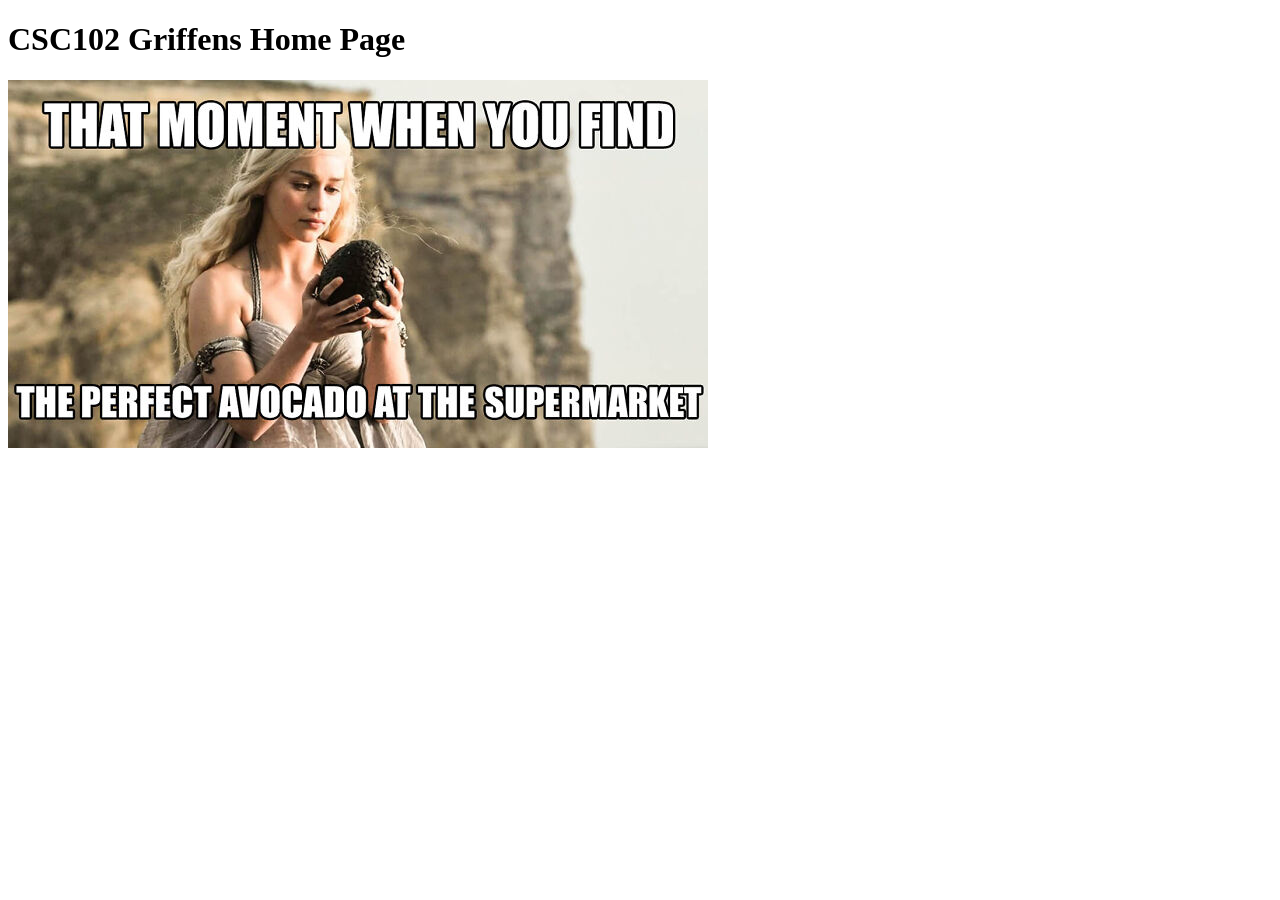
==== index.html @ 8a1584ef "Add files via upload" ====
<!-- Griffen Mazy, 05-15-2026-->
<!DOCTYPE html>
<html>  
    <!-- this is the head section -->
    <head>
        <!-- the title goes inbetween the head tags -->
         <title>CSC102 Griffens Home Page </title>
    </head>
<!-- this is where the body content goes -->
    <body>
       <!-- H1 indicates the the size of the font H1 being the biggest font size -->
       
        <h1>CSC102 Griffens Home Page</h1>
        <!-- the pharagraph starts and ends  with an image in between -->
       <p>  
        <img id="MemeImage" src="meme.jpg">
       </p>
    </body>


</html>
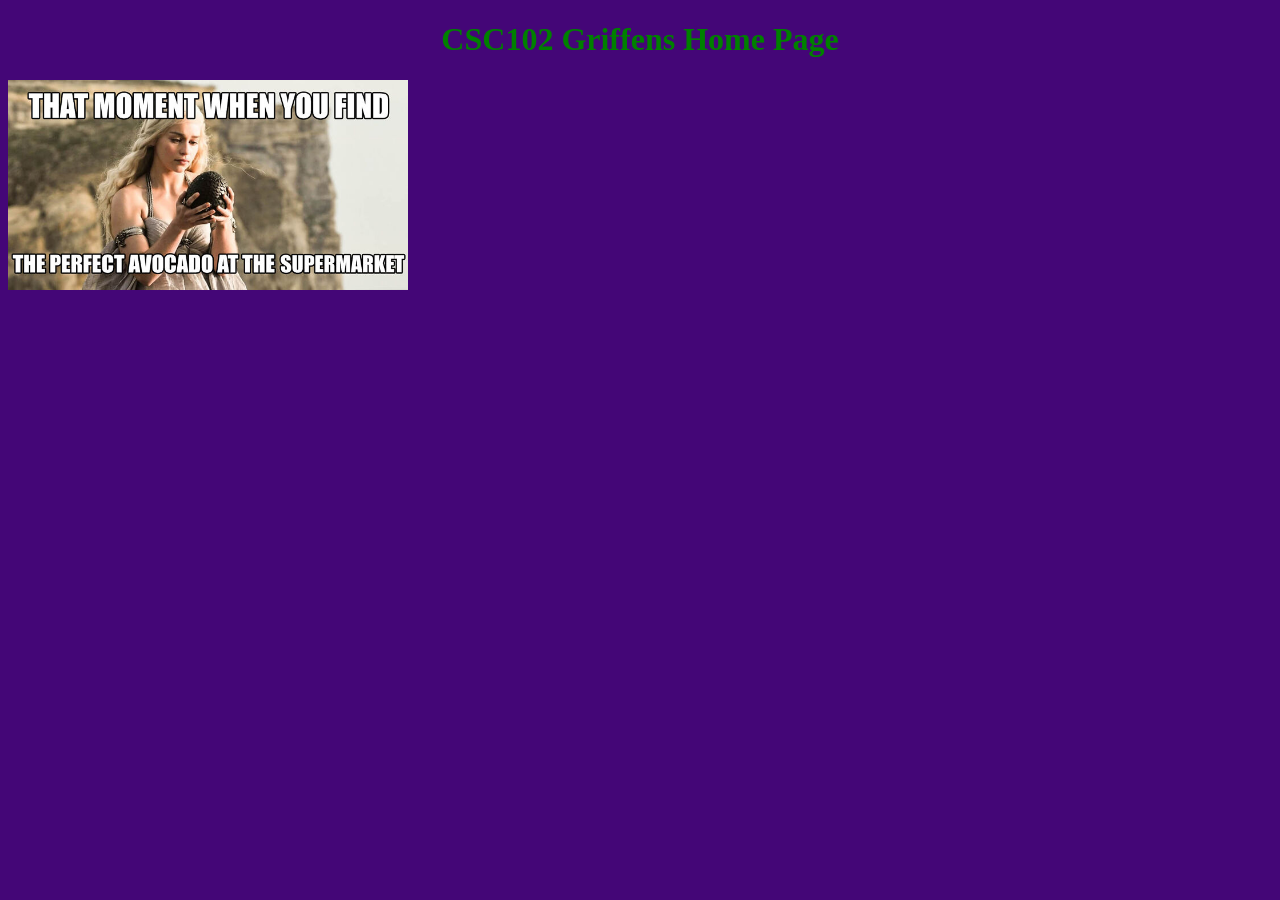
==== commit 2af9dab2: "Add link to CSS file in index.html Added a link to the CSS file for styling." ====
--- a/index.html
+++ b/index.html
@@ -5,6 +5,8 @@
     <head>
         <!-- the title goes inbetween the head tags -->
          <title>CSC102 Griffens Home Page </title>
+         <!-- add link to our css file -->
+         <link rel="stylesheet"  href="main.css">
     </head>
 <!-- this is where the body content goes -->
     <body>
--- a/main.css
+++ b/main.css
@@ -0,0 +1,35 @@
+/* 
+decloration block:
+
+selector {
+    property: value;
+    property2: value;
+}
+*/
+
+body {
+    background-color: rgb(68, 6, 119);
+    color: green; 
+}
+
+nav {
+    height: 600px;
+    width: 200px;
+    float: left;
+    padding: 5px;
+    line-height: 30px;
+
+}
+footer {
+    text-align: center;
+    margin-top: 200px;
+}
+
+#MemeImage {
+    margin-right: 200px;
+    width: 400px;
+}
+
+h1 {
+    text-align: center;
+}
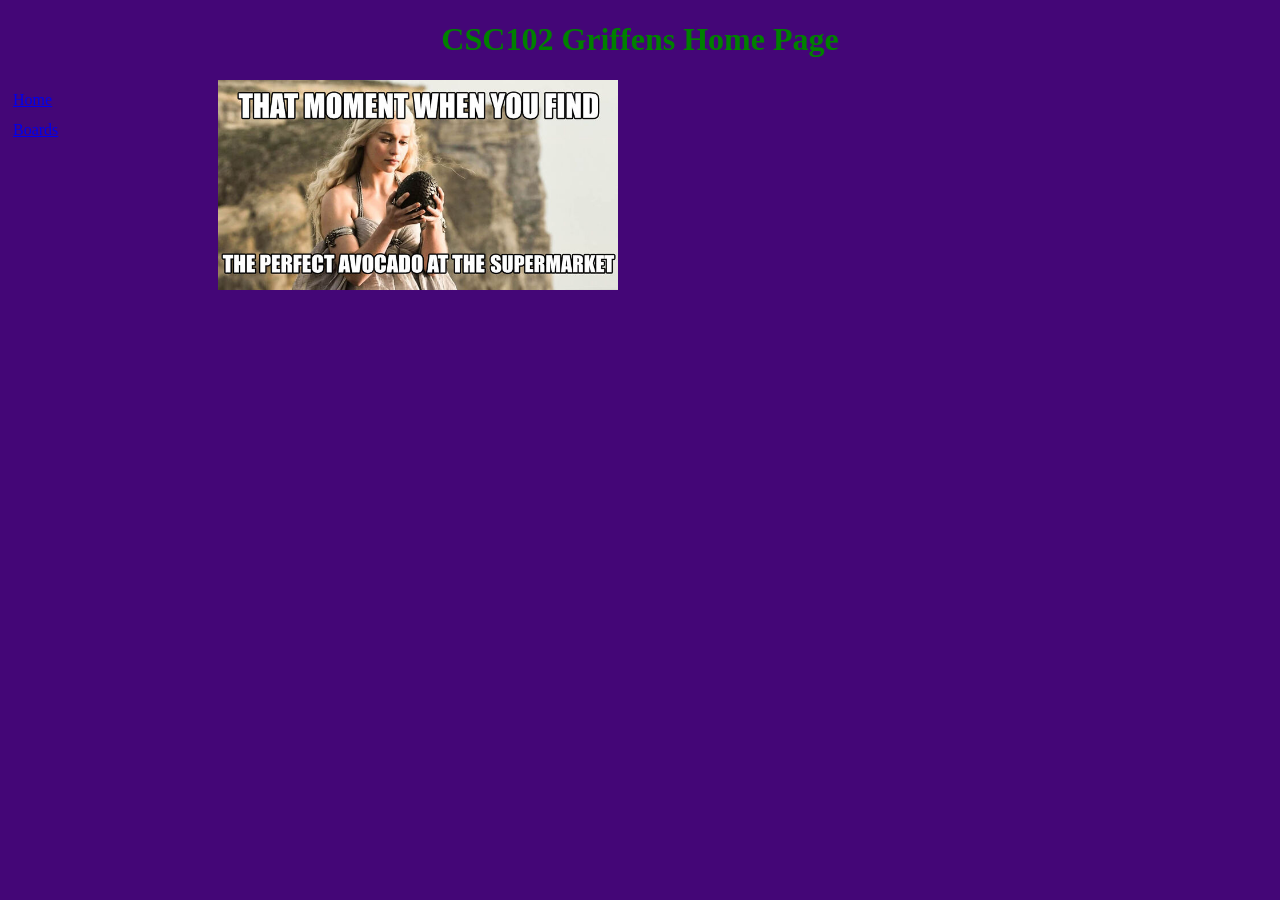
==== commit 93ecd89c: "Add navigation menu to index.html Added a navigation menu with links to Home and Boards." ====
--- a/index.html
+++ b/index.html
@@ -13,6 +13,12 @@
        <!-- H1 indicates the the size of the font H1 being the biggest font size -->
        
         <h1>CSC102 Griffens Home Page</h1>
+        <!--menu section-->
+        <nav>
+            <a href="index.html">Home</a>
+            <br>
+            <a href="boards.html">Boards</a>
+        </nav>
         <!-- the pharagraph starts and ends  with an image in between -->
        <p>  
         <img id="MemeImage" src="meme.jpg">
@@ -21,3 +27,4 @@
 
 
 </html>
+
